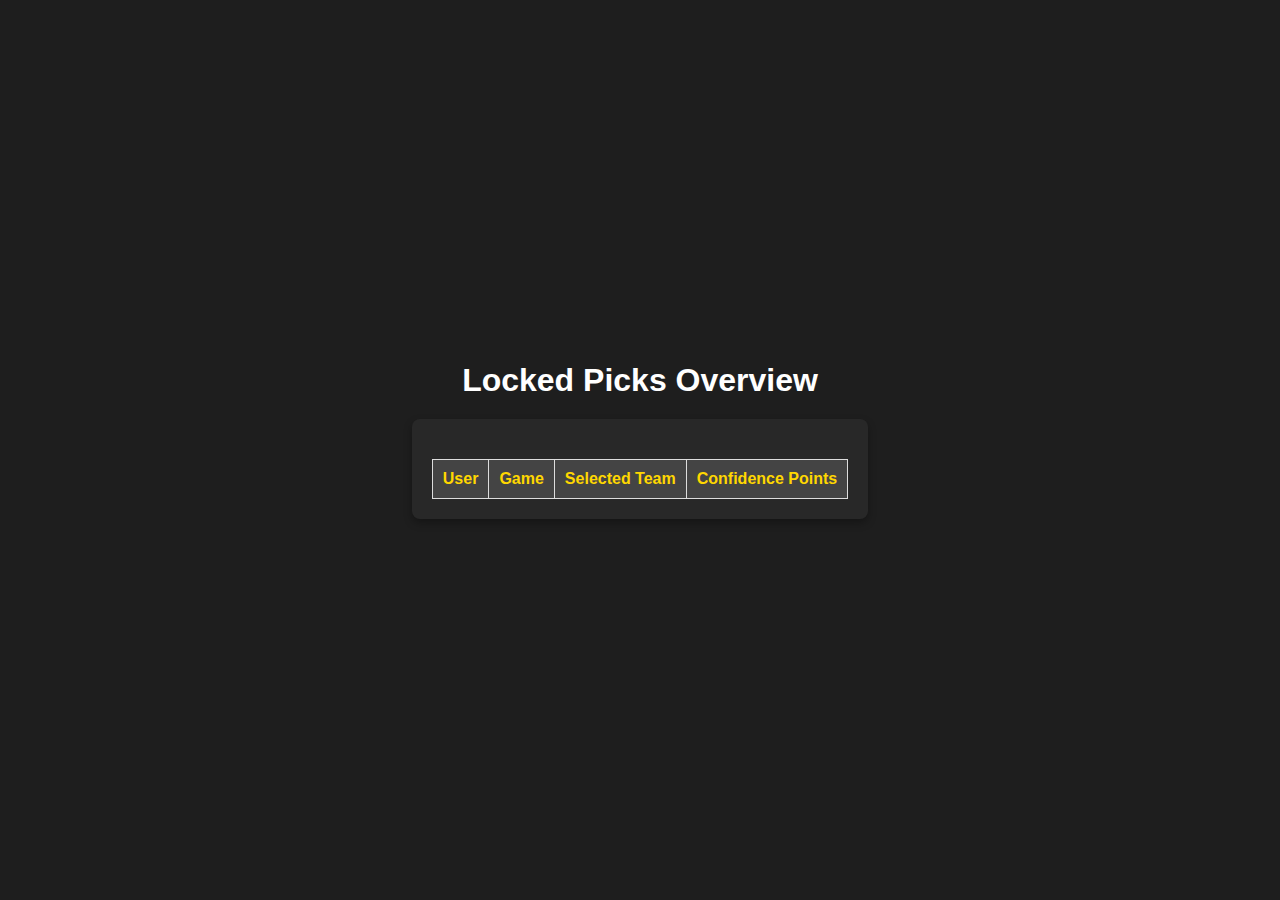
==== admin.html @ 3825c7af "admin functions" ====
<!DOCTYPE html>
<html lang="en">
<head>
    <meta charset="UTF-8">
    <title>Admin - View Locked Picks</title>
    <link rel="stylesheet" href="css/style.css">
</head>
<body>
    <h1>Locked Picks Overview</h1>
    <div id="lockedPicksContainer">
        <table id="lockedPicksTable">
            <thead>
                <tr>
                    <th>User</th>
                    <th>Game</th>
                    <th>Selected Team</th>
                    <th>Confidence Points</th>
                </tr>
            </thead>
            <tbody>
                <!-- Data will be populated here -->
            </tbody>
        </table>
    </div>
    <script src="js/admin.js"></script>
</body>
</html>
---- css/style.css ----
/* Reset and Body Styling */
* {
    margin: 0;
    padding: 0;
    box-sizing: border-box;
}

body {
    font-family: Arial, sans-serif;
    background-color: #1E1E1E;
    color: #FFFFFF;
    display: flex;
    flex-direction: column;
    align-items: center;
    justify-content: center;
    min-height: 100vh;
    padding: 20px;
}

/* Welcome Message Styling */
#welcomeMessage {
    font-size: 28px;
    font-weight: bold;
    color: #FFD700;
    margin-bottom: 20px;
    text-align: center;
}

/* Centered Login Container Styling */
#loginSection {
    display: flex;
    justify-content: center;
    align-items: center;
    width: 100%;
}

.login-container {
    background-color: #282828;
    padding: 40px;
    border-radius: 8px;
    box-shadow: 0px 0px 15px rgba(0, 0, 0, 0.7);
    width: 100%;
    max-width: 400px;
    text-align: center;
}

.login-container h2 {
    color: #FFD700;
    margin-bottom: 20px;
}

/* Label and Input Styling */
label {
    font-weight: bold;
    color: #FFD700;
    display: block;
    text-align: left;
    margin-bottom: 5px;
}

input[type="text"],
input[type="password"] {
    width: 100%;
    padding: 12px;
    font-size: 16px;
    border-radius: 4px;
    border: 1px solid #ddd;
    margin-bottom: 15px;
    background-color: #1E1E1E;
    color: #FFFFFF;
    outline: none;
    transition: border-color 0.3s;
}

input[type="text"]:focus,
input[type="password"]:focus {
    border-color: #3B7EED;
}

/* General Button Styling */
button {
    padding: 10px 16px;
    font-size: 16px;
    background-color: #3B7EED;
    color: #FFFFFF;
    border: none;
    border-radius: 4px;
    cursor: pointer;
    font-weight: bold;
    transition: background-color 0.3s;
}

button:hover {
    background-color: #1F5B99;
}

/* Table Button Styling */
button.table-button {
    padding: 6px 12px;
    background-color: #3B7EED;
    color: #FFFFFF;
    border: none;
    border-radius: 4px;
    cursor: pointer;
    font-weight: bold;
    transition: background-color 0.3s;
}

button.table-button:hover {
    background-color: #1F5B99;
}

/* Reset and Submit Button Styling */
#resetButton, #submitButton {
    position: fixed;
    top: 20px;
    padding: 6px 12px; /* Same padding as table buttons */
    font-size: 12px;
    color: #FFFFFF;
    border: none;
    border-radius: 4px;
    cursor: pointer;
    font-weight: bold;
    transition: background-color 0.3s, transform 0.2s;
    z-index: 1000;
}

/* Specific Styling for Reset and Submit Button */
#resetButton {
    background-color: #FF0000;
    right: 100px; /* Adjusted to space from submit button */
}

#resetButton:hover {
    background-color: #CC0000;
    transform: translateY(-2px);
}

#resetButton:active {
    background-color: #A00000;
    transform: translateY(0);
}

#submitButton {
    background-color: #28a745;
    right: 20px;
    margin-left: 10px; /* Extra space between reset and submit */
}

#submitButton:hover {
    background-color: #218838;
    transform: translateY(-2px);
}

#submitButton:active {
    background-color: #1e7e34;
    transform: translateY(0);
}

/* Games and Leaderboard Sections */
section {
    width: 90%;
    max-width: 1000px;
    margin: 20px auto;
    text-align: center;
}

h2 {
    color: #FFD700;
    font-size: 24px;
    font-weight: bold;
}

/* Table Styling */
table {
    width: 100%;
    border-collapse: collapse;
    margin-top: 20px;
}

th, td {
    border: 1px solid #ddd;
    padding: 12px;
    text-align: center;
    background-color: #333;
    color: #FFD700;
}

th {
    background-color: #444;
    font-weight: bold;
}

/* Highlight selected team */
.selected {
    background-color: #28a745; /* Green */
    color: #FFFFFF;
}

/* Confidence Point Display Styling */
.confidence-display {
    color: #28a745; /* Green */
    font-weight: bold;
    margin-left: 10px;
    font-size: 14px;
    display: inline-block;
}

#lockedPicksContainer {
    max-width: 1000px;
    margin: 20px auto;
    padding: 20px;
    background-color: #282828;
    border-radius: 8px;
    box-shadow: 0 4px 8px rgba(0, 0, 0, 0.3);
}

#lockedPicksTable {
    width: 100%;
    border-collapse: collapse;
}

#lockedPicksTable th,
#lockedPicksTable td {
    padding: 10px;
    border: 1px solid #ddd;
    color: #FFD700;
    text-align: center;
}

#lockedPicksTable th {
    background-color: #444;
    font-weight: bold;
}
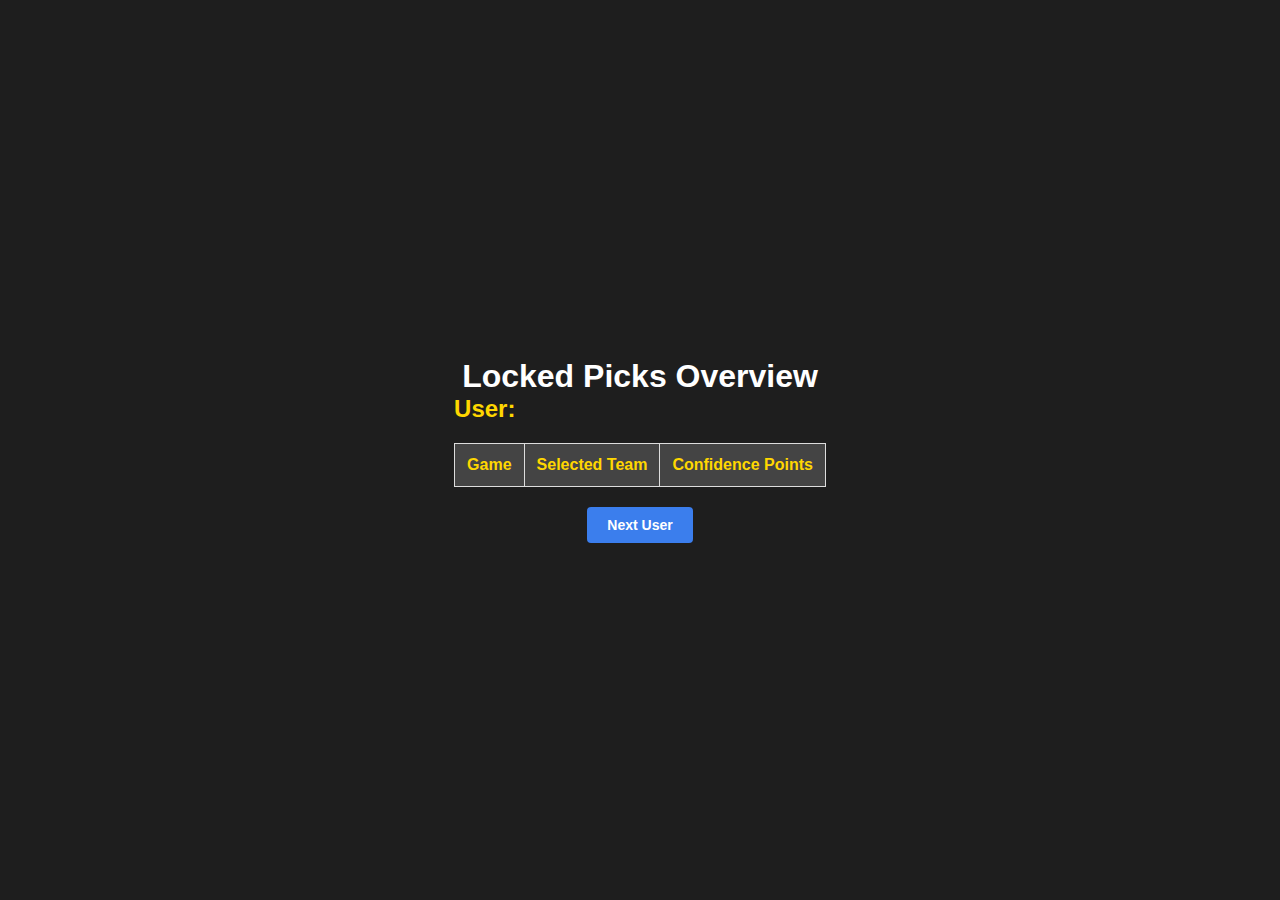
==== commit c8351fe6: "loser" ====
--- a/admin.html
+++ b/admin.html
@@ -7,11 +7,13 @@
 </head>
 <body>
     <h1>Locked Picks Overview</h1>
-    <div id="lockedPicksContainer">
-        <table id="lockedPicksTable">
+
+    <!-- Display for the current user's picks -->
+    <div id="userPicksContainer">
+        <h2 id="currentUserDisplay">User: <span id="currentUserName"></span></h2>
+        <table id="currentUserPicksTable">
             <thead>
                 <tr>
-                    <th>User</th>
                     <th>Game</th>
                     <th>Selected Team</th>
                     <th>Confidence Points</th>
@@ -22,6 +24,10 @@
             </tbody>
         </table>
     </div>
+
+    <!-- Button to cycle through users -->
+    <button id="nextUserButton">Next User</button>
+
     <script src="js/admin.js"></script>
 </body>
 </html>
--- a/css/style.css
+++ b/css/style.css
@@ -232,3 +232,22 @@
     background-color: #444;
     font-weight: bold;
 }
+
+
+#nextUserButton {
+    padding: 10px 20px;
+    font-size: 14px;
+    margin-top: 20px;
+    background-color: #3B7EED;
+    color: #FFFFFF;
+    border: none;
+    border-radius: 4px;
+    cursor: pointer;
+    font-weight: bold;
+    transition: background-color 0.3s;
+}
+
+#nextUserButton:hover {
+    background-color: #1F5B99;
+}
+
